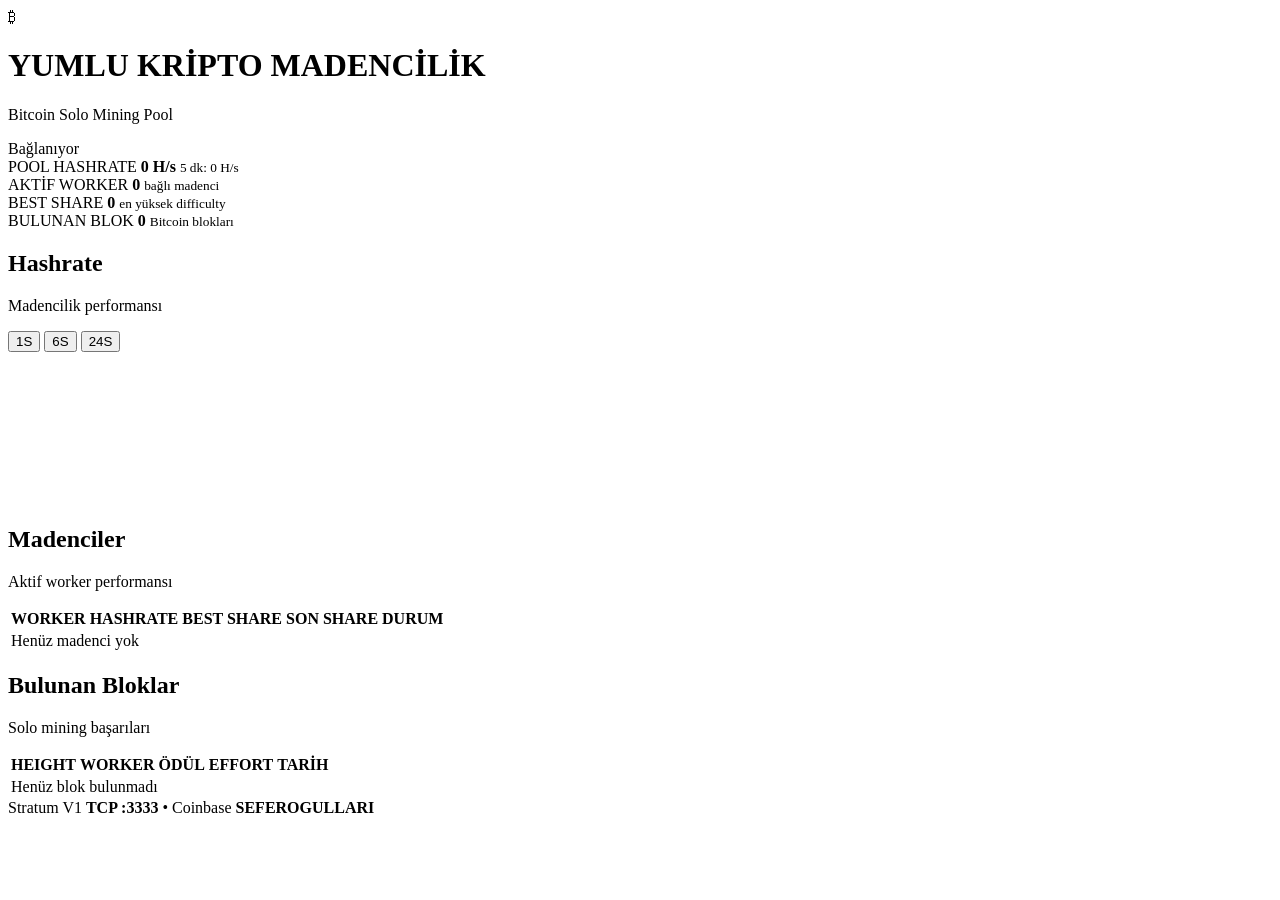
==== seferogullari-yumlu-kripto-madencilik/dashboard/static/index.html @ ca917ee1 "Fix Community App Store ID and icon integration" ====
<!doctype html>
<html lang="tr">
<head>
<meta charset="utf-8">
<meta name="viewport" content="width=device-width,initial-scale=1">
<title>YUMLU KRİPTO MADENCİLİK</title>
<link rel="stylesheet" href="/style.css">
</head>

<body>

<div class="shell">

<header>
    <div class="brand">
        <div class="coin">₿</div>

        <div>
            <h1>YUMLU KRİPTO MADENCİLİK</h1>
            <p>Bitcoin Solo Mining Pool</p>
        </div>
    </div>

    <div class="live">
        <span id="status-dot"></span>
        <span id="status-text">Bağlanıyor</span>
    </div>
</header>


<section class="cards">

    <article class="card">
        <span class="label">POOL HASHRATE</span>
        <strong id="hashrate">0 H/s</strong>
        <small id="hashrate5">5 dk: 0 H/s</small>
    </article>

    <article class="card">
        <span class="label">AKTİF WORKER</span>
        <strong id="workers">0</strong>
        <small>bağlı madenci</small>
    </article>

    <article class="card highlight">
        <span class="label">BEST SHARE</span>
        <strong id="best">0</strong>
        <small>en yüksek difficulty</small>
    </article>

    <article class="card">
        <span class="label">BULUNAN BLOK</span>
        <strong id="blocks">0</strong>
        <small>Bitcoin blokları</small>
    </article>

</section>


<section class="panel chart-panel">

    <div class="panel-head">
        <div>
            <h2>Hashrate</h2>
            <p>Madencilik performansı</p>
        </div>

        <div class="ranges">
            <button data-hours="1" class="active">1S</button>
            <button data-hours="6">6S</button>
            <button data-hours="24">24S</button>
        </div>
    </div>

    <div class="chart-wrap">
        <canvas id="chart"></canvas>
    </div>

</section>


<section class="panel">

    <div class="panel-head">
        <div>
            <h2>Madenciler</h2>
            <p>Aktif worker performansı</p>
        </div>
    </div>

    <div class="table-wrap">

        <table>

            <thead>
            <tr>
                <th>WORKER</th>
                <th>HASHRATE</th>
                <th>BEST SHARE</th>
                <th>SON SHARE</th>
                <th>DURUM</th>
            </tr>
            </thead>

            <tbody id="miners">
            <tr>
                <td colspan="5" class="empty">
                    Henüz madenci yok
                </td>
            </tr>
            </tbody>

        </table>

    </div>

</section>


<section class="panel">

    <div class="panel-head">
        <div>
            <h2>Bulunan Bloklar</h2>
            <p>Solo mining başarıları</p>
        </div>
    </div>

    <div class="table-wrap">

        <table>

            <thead>
            <tr>
                <th>HEIGHT</th>
                <th>WORKER</th>
                <th>ÖDÜL</th>
                <th>EFFORT</th>
                <th>TARİH</th>
            </tr>
            </thead>

            <tbody id="block-list">
            <tr>
                <td colspan="5" class="empty">
                    Henüz blok bulunmadı
                </td>
            </tr>
            </tbody>

        </table>

    </div>

</section>


<footer>
    <span>Stratum V1</span>
    <strong>TCP :3333</strong>
    <span class="sep">•</span>
    <span>Coinbase</span>
    <strong>SEFEROGULLARI</strong>
</footer>

</div>

<script src="/app.js"></script>

</body>
</html>
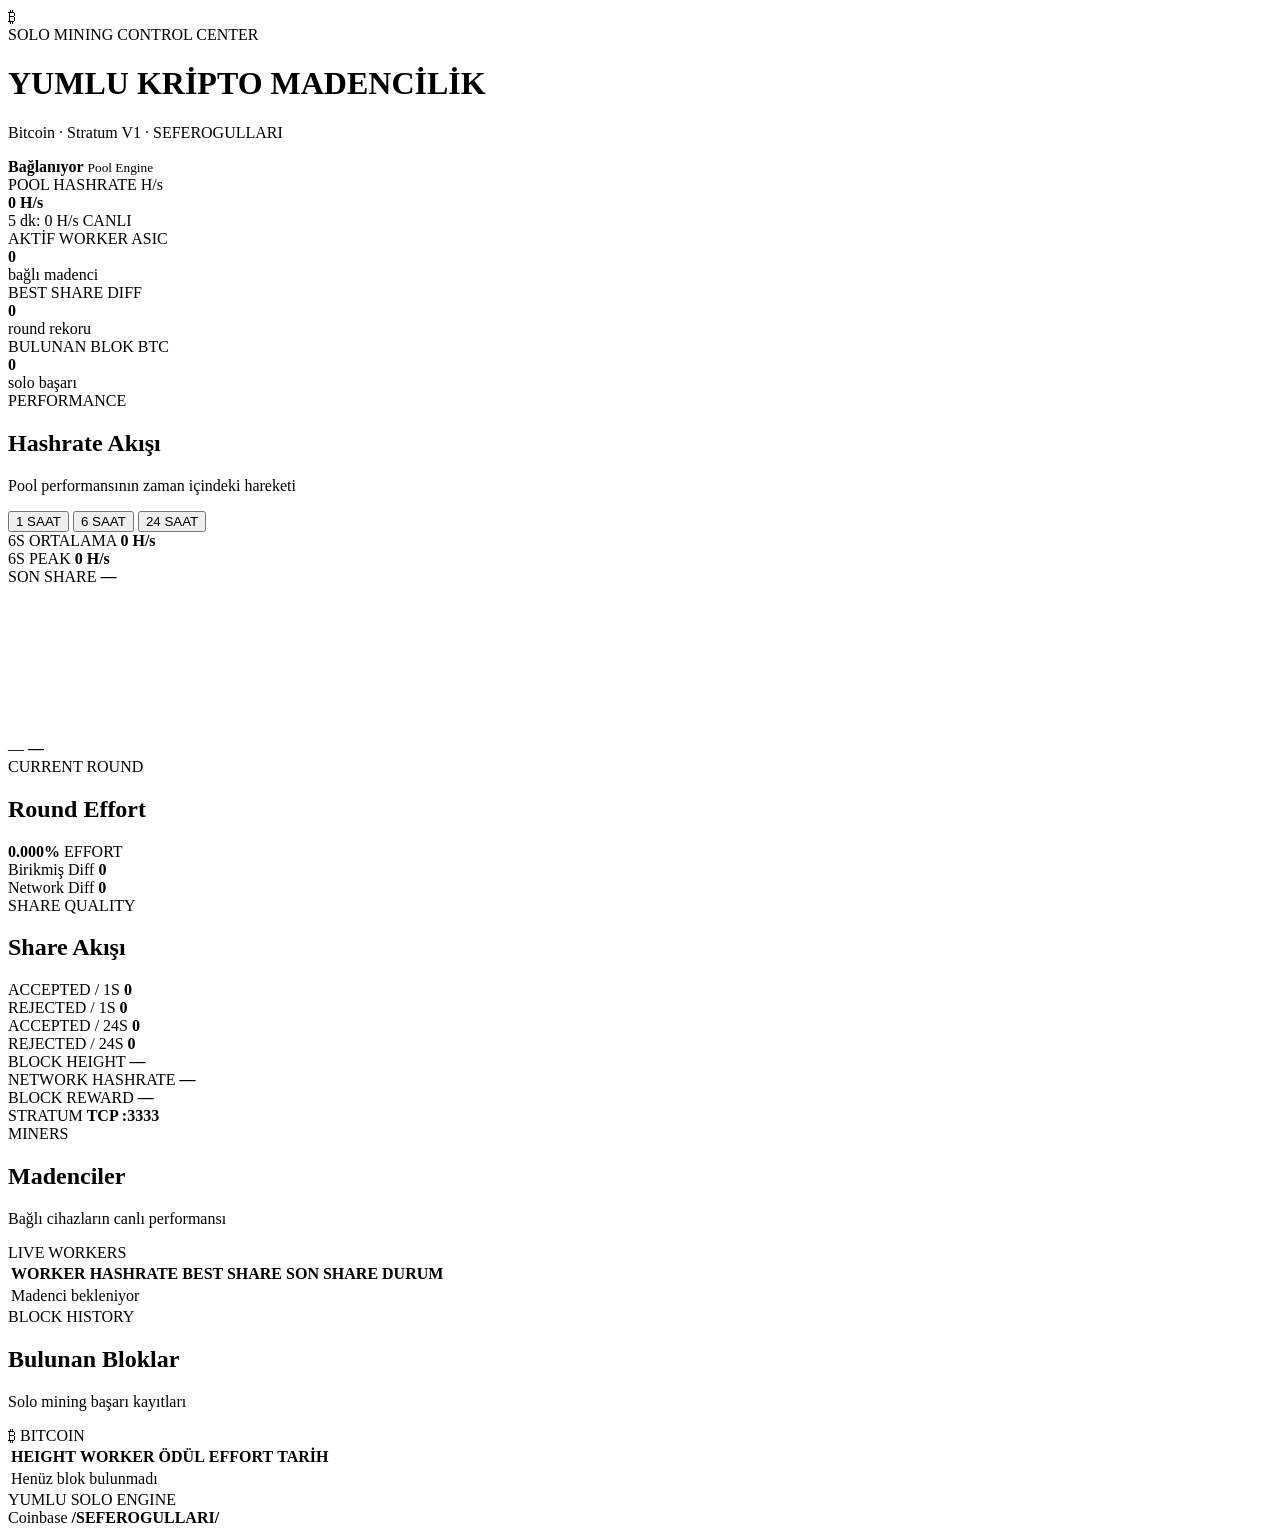
==== commit fac7b866: "Release YUMLU 0.1.4 professional mining dashboard" ====
--- a/seferogullari-yumlu-kripto-madencilik/dashboard/static/index.html
+++ b/seferogullari-yumlu-kripto-madencilik/dashboard/static/index.html
@@ -3,95 +3,263 @@
 <head>
 <meta charset="utf-8">
 <meta name="viewport" content="width=device-width,initial-scale=1">
+<meta name="theme-color" content="#080a0d">
 <title>YUMLU KRİPTO MADENCİLİK</title>
 <link rel="stylesheet" href="/style.css">
 </head>
 
 <body>
 
-<div class="shell">
-
-<header>
+<div class="noise"></div>
+
+<main class="shell">
+
+<header class="topbar">
     <div class="brand">
-        <div class="coin">₿</div>
-
+        <div class="coin">
+            <span>₿</span>
+        </div>
+
+        <div class="brand-copy">
+            <div class="eyebrow">SOLO MINING CONTROL CENTER</div>
+            <h1>YUMLU KRİPTO MADENCİLİK</h1>
+            <p>Bitcoin · Stratum V1 · SEFEROGULLARI</p>
+        </div>
+    </div>
+
+    <div class="live-pill">
+        <span id="status-dot"></span>
         <div>
-            <h1>YUMLU KRİPTO MADENCİLİK</h1>
-            <p>Bitcoin Solo Mining Pool</p>
-        </div>
-    </div>
-
-    <div class="live">
-        <span id="status-dot"></span>
-        <span id="status-text">Bağlanıyor</span>
+            <strong id="status-text">Bağlanıyor</strong>
+            <small>Pool Engine</small>
+        </div>
     </div>
 </header>
 
 
-<section class="cards">
-
-    <article class="card">
-        <span class="label">POOL HASHRATE</span>
+<section class="hero-grid">
+
+    <article class="metric metric-primary">
+        <div class="metric-top">
+            <span class="metric-label">POOL HASHRATE</span>
+            <span class="metric-icon">H/s</span>
+        </div>
+
         <strong id="hashrate">0 H/s</strong>
-        <small id="hashrate5">5 dk: 0 H/s</small>
-    </article>
-
-    <article class="card">
-        <span class="label">AKTİF WORKER</span>
+
+        <div class="metric-bottom">
+            <span id="hashrate5">5 dk: 0 H/s</span>
+            <span class="pulse-text">
+                <i></i> CANLI
+            </span>
+        </div>
+    </article>
+
+
+    <article class="metric">
+        <div class="metric-top">
+            <span class="metric-label">AKTİF WORKER</span>
+            <span class="metric-icon">ASIC</span>
+        </div>
+
         <strong id="workers">0</strong>
-        <small>bağlı madenci</small>
-    </article>
-
-    <article class="card highlight">
-        <span class="label">BEST SHARE</span>
+
+        <div class="metric-bottom">
+            <span>bağlı madenci</span>
+        </div>
+    </article>
+
+
+    <article class="metric metric-gold">
+        <div class="metric-top">
+            <span class="metric-label">BEST SHARE</span>
+            <span class="metric-icon">DIFF</span>
+        </div>
+
         <strong id="best">0</strong>
-        <small>en yüksek difficulty</small>
-    </article>
-
-    <article class="card">
-        <span class="label">BULUNAN BLOK</span>
+
+        <div class="metric-bottom">
+            <span>round rekoru</span>
+        </div>
+    </article>
+
+
+    <article class="metric">
+        <div class="metric-top">
+            <span class="metric-label">BULUNAN BLOK</span>
+            <span class="metric-icon">BTC</span>
+        </div>
+
         <strong id="blocks">0</strong>
-        <small>Bitcoin blokları</small>
-    </article>
-
-</section>
-
-
-<section class="panel chart-panel">
+
+        <div class="metric-bottom">
+            <span>solo başarı</span>
+        </div>
+    </article>
+
+</section>
+
+
+<section class="intel-grid">
+
+    <article class="panel performance-panel">
+
+        <div class="panel-head">
+            <div>
+                <span class="section-kicker">PERFORMANCE</span>
+                <h2>Hashrate Akışı</h2>
+                <p>Pool performansının zaman içindeki hareketi</p>
+            </div>
+
+            <div class="ranges">
+                <button data-hours="1" class="active">1 SAAT</button>
+                <button data-hours="6">6 SAAT</button>
+                <button data-hours="24">24 SAAT</button>
+            </div>
+        </div>
+
+        <div class="chart-stats">
+            <div>
+                <span>6S ORTALAMA</span>
+                <strong id="avg-hashrate">0 H/s</strong>
+            </div>
+
+            <div>
+                <span>6S PEAK</span>
+                <strong id="peak-hashrate">0 H/s</strong>
+            </div>
+
+            <div>
+                <span>SON SHARE</span>
+                <strong id="last-share">—</strong>
+            </div>
+        </div>
+
+        <div class="chart-wrap">
+            <canvas id="chart"></canvas>
+
+            <div id="chart-tooltip" class="chart-tooltip">
+                <span id="tooltip-time">—</span>
+                <strong id="tooltip-value">—</strong>
+            </div>
+        </div>
+
+    </article>
+
+
+    <aside class="side-stack">
+
+        <article class="panel effort-panel">
+
+            <div class="panel-head compact">
+                <div>
+                    <span class="section-kicker">CURRENT ROUND</span>
+                    <h2>Round Effort</h2>
+                </div>
+            </div>
+
+            <div class="effort-body">
+                <div class="effort-ring" id="effort-ring">
+                    <div>
+                        <strong id="effort-pct">0.000%</strong>
+                        <span>EFFORT</span>
+                    </div>
+                </div>
+
+                <div class="effort-info">
+                    <div>
+                        <span>Birikmiş Diff</span>
+                        <strong id="round-diff">0</strong>
+                    </div>
+                    <div>
+                        <span>Network Diff</span>
+                        <strong id="network-diff">0</strong>
+                    </div>
+                </div>
+            </div>
+
+        </article>
+
+
+        <article class="panel share-panel">
+
+            <div class="panel-head compact">
+                <div>
+                    <span class="section-kicker">SHARE QUALITY</span>
+                    <h2>Share Akışı</h2>
+                </div>
+            </div>
+
+            <div class="share-grid">
+                <div class="share-box accepted">
+                    <span>ACCEPTED / 1S</span>
+                    <strong id="accepted1h">0</strong>
+                </div>
+
+                <div class="share-box rejected">
+                    <span>REJECTED / 1S</span>
+                    <strong id="rejected1h">0</strong>
+                </div>
+
+                <div class="share-box">
+                    <span>ACCEPTED / 24S</span>
+                    <strong id="accepted24h">0</strong>
+                </div>
+
+                <div class="share-box">
+                    <span>REJECTED / 24S</span>
+                    <strong id="rejected24h">0</strong>
+                </div>
+            </div>
+
+        </article>
+
+    </aside>
+
+</section>
+
+
+<section class="network-strip">
+
+    <div>
+        <span>BLOCK HEIGHT</span>
+        <strong id="block-height">—</strong>
+    </div>
+
+    <div>
+        <span>NETWORK HASHRATE</span>
+        <strong id="network-hashrate">—</strong>
+    </div>
+
+    <div>
+        <span>BLOCK REWARD</span>
+        <strong id="block-reward">—</strong>
+    </div>
+
+    <div>
+        <span>STRATUM</span>
+        <strong>TCP :3333</strong>
+    </div>
+
+</section>
+
+
+<section class="panel miners-panel">
 
     <div class="panel-head">
         <div>
-            <h2>Hashrate</h2>
-            <p>Madencilik performansı</p>
-        </div>
-
-        <div class="ranges">
-            <button data-hours="1" class="active">1S</button>
-            <button data-hours="6">6S</button>
-            <button data-hours="24">24S</button>
-        </div>
-    </div>
-
-    <div class="chart-wrap">
-        <canvas id="chart"></canvas>
-    </div>
-
-</section>
-
-
-<section class="panel">
-
-    <div class="panel-head">
-        <div>
+            <span class="section-kicker">MINERS</span>
             <h2>Madenciler</h2>
-            <p>Aktif worker performansı</p>
-        </div>
+            <p>Bağlı cihazların canlı performansı</p>
+        </div>
+
+        <span class="table-badge">
+            LIVE WORKERS
+        </span>
     </div>
 
     <div class="table-wrap">
-
         <table>
-
             <thead>
             <tr>
                 <th>WORKER</th>
@@ -105,31 +273,30 @@
             <tbody id="miners">
             <tr>
                 <td colspan="5" class="empty">
-                    Henüz madenci yok
+                    Madenci bekleniyor
                 </td>
             </tr>
             </tbody>
-
         </table>
-
-    </div>
-
-</section>
-
-
-<section class="panel">
+    </div>
+
+</section>
+
+
+<section class="panel blocks-panel">
 
     <div class="panel-head">
         <div>
+            <span class="section-kicker">BLOCK HISTORY</span>
             <h2>Bulunan Bloklar</h2>
-            <p>Solo mining başarıları</p>
-        </div>
+            <p>Solo mining başarı kayıtları</p>
+        </div>
+
+        <span class="btc-badge">₿ BITCOIN</span>
     </div>
 
     <div class="table-wrap">
-
         <table>
-
             <thead>
             <tr>
                 <th>HEIGHT</th>
@@ -147,23 +314,25 @@
                 </td>
             </tr>
             </tbody>
-
         </table>
-
     </div>
 
 </section>
 
 
 <footer>
-    <span>Stratum V1</span>
-    <strong>TCP :3333</strong>
-    <span class="sep">•</span>
-    <span>Coinbase</span>
-    <strong>SEFEROGULLARI</strong>
+    <div>
+        <span class="footer-dot"></span>
+        YUMLU SOLO ENGINE
+    </div>
+
+    <div>
+        Coinbase
+        <strong>/SEFEROGULLARI/</strong>
+    </div>
 </footer>
 
-</div>
+</main>
 
 <script src="/app.js"></script>
 
